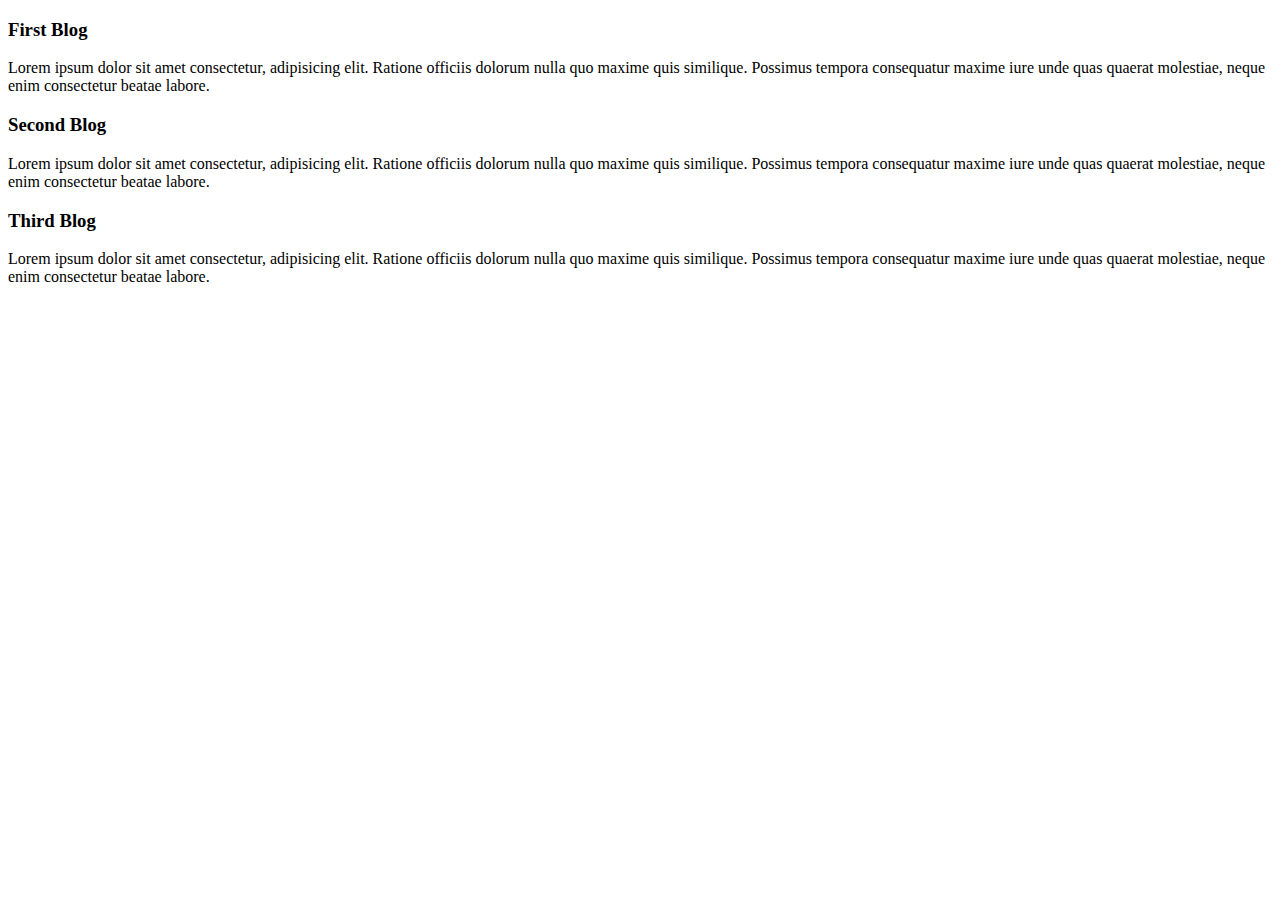
==== basic.html @ c902aecd "first commit" ====
<!DOCTYPE html>
<html lang="en">
<head>
    <meta charset="UTF-8">
    <meta name="viewport" content="width=	, initial-scale=1.0">
    <link rel="shortcut icon" href="images/3.png" type="image/x-icon">
    <title>basic</title>
</head>
<body>
    <div>
    <h3>First Blog</h3>
    <p>Lorem ipsum dolor sit amet consectetur, adipisicing elit. Ratione officiis dolorum nulla quo maxime quis similique. Possimus tempora consequatur maxime iure unde quas quaerat molestiae, neque enim consectetur beatae labore.</p>

    <h3>Second Blog</h3>
    <p>Lorem ipsum dolor sit amet consectetur, adipisicing elit. Ratione officiis dolorum nulla quo maxime quis similique. Possimus tempora consequatur maxime iure unde quas quaerat molestiae, neque enim consectetur beatae labore.</p>

    <h3>Third Blog</h3>
    <p>Lorem ipsum dolor sit amet consectetur, adipisicing elit. Ratione officiis dolorum nulla quo maxime quis similique. Possimus tempora consequatur maxime iure unde quas quaerat molestiae, neque enim consectetur beatae labore.</p>
</div>
</body>
</html>
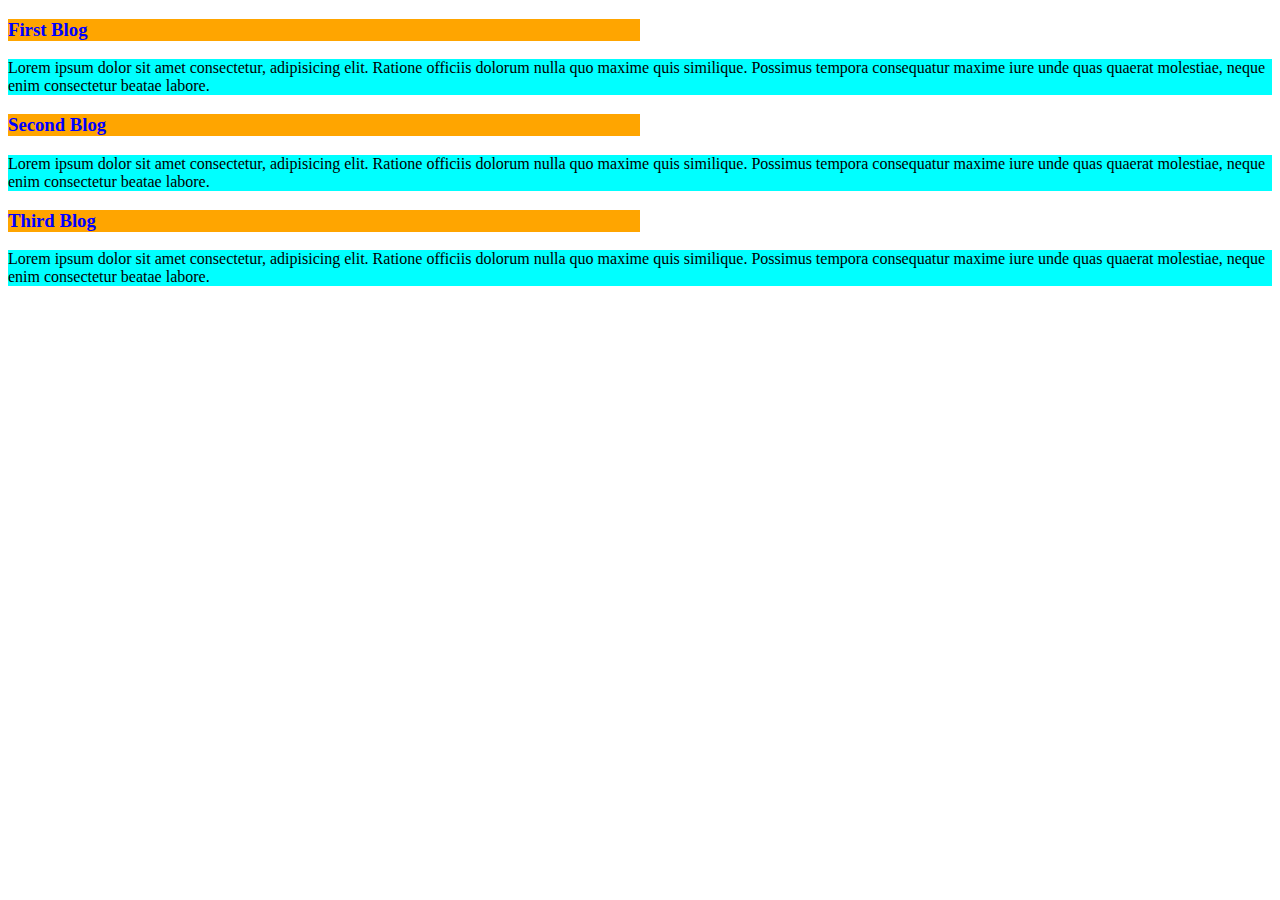
==== commit 50702491: "some style added" ====
--- a/basic.html
+++ b/basic.html
@@ -5,6 +5,17 @@
     <meta name="viewport" content="width=	, initial-scale=1.0">
     <link rel="shortcut icon" href="images/3.png" type="image/x-icon">
     <title>basic</title>
+    <style>
+        h3{
+            color: blue;
+            background: orange;
+            width: 50%;
+        }
+
+        p{
+            background: aqua;
+        }
+    </style>
 </head>
 <body>
     <div>
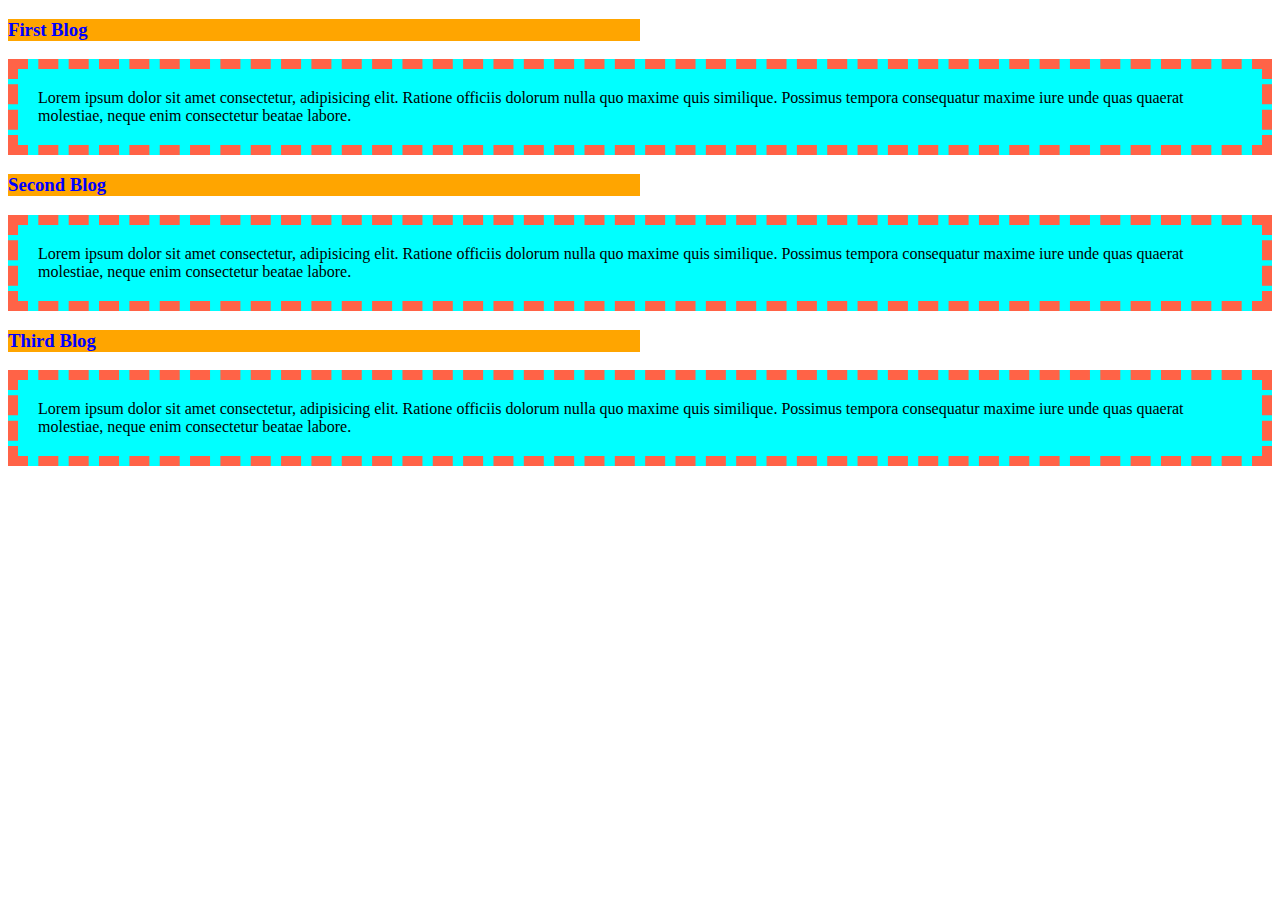
==== commit 099d1c1d: "style.css added" ====
--- a/basic.html
+++ b/basic.html
@@ -5,6 +5,7 @@
     <meta name="viewport" content="width=	, initial-scale=1.0">
     <link rel="shortcut icon" href="images/3.png" type="image/x-icon">
     <title>basic</title>
+    <link rel="stylesheet" href="style.css">
     <style>
         h3{
             color: blue;
--- a/style.css
+++ b/style.css
@@ -0,0 +1,4 @@
+p{
+    border: 10px dashed tomato;
+    padding: 20px;
+}